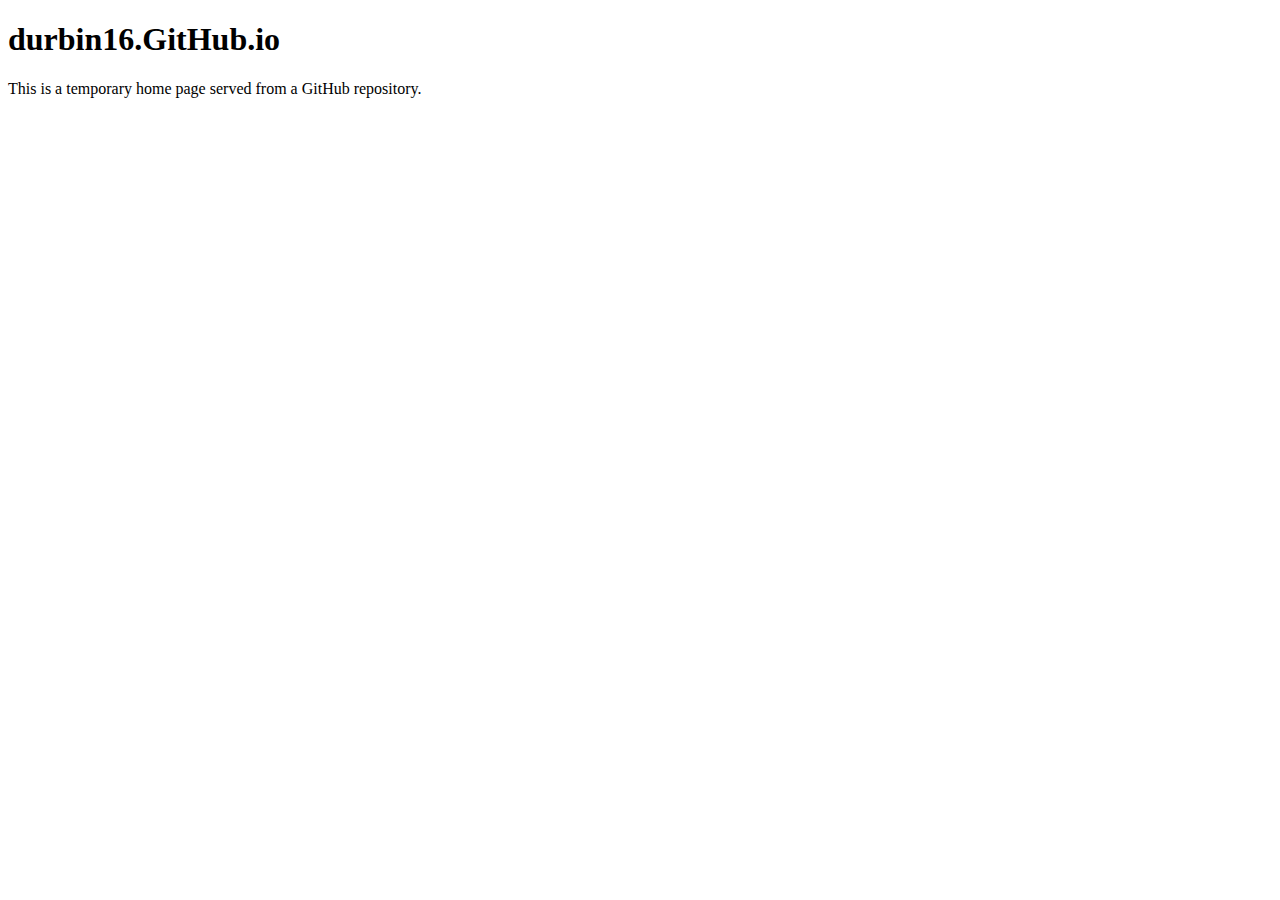
==== index1.html @ ec9c1856 "new index" ====
<!doctype html>
<html>
<head>
    <meta charset="utf-8">
    <title>Temporary Home Page</title>
    </head>
    <body>
    <h1>durbin16.GitHub.io</h1>
        <p>This is a temporary home page served from a GitHub repository.</p>
    <body>
</html>
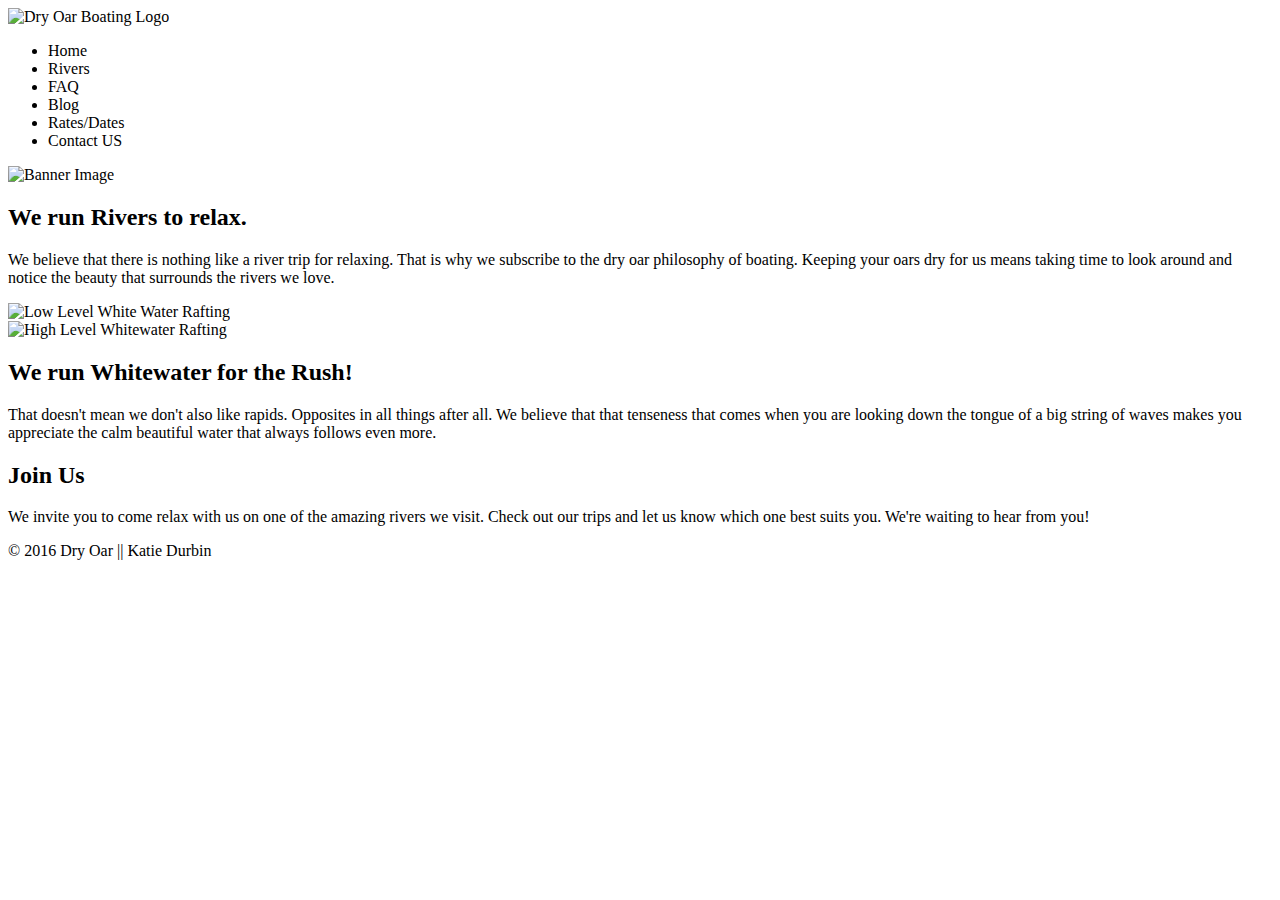
==== commit 6de871f0: "Home Page Content" ====
--- a/index1.html
+++ b/index1.html
@@ -1,12 +1,39 @@
 <!doctype html>
 <html>
 <head>
+    <title>Dry Oar Boating</title>
     <meta charset="utf-8">
-    <title>Temporary Home Page</title>
-    </head>
+</head>
     <body>
-    <h1>durbin16.GitHub.io</h1>
-        <p>This is a temporary home page served from a GitHub repository.</p>
+        <img src="http://brothert.net/dryoar/images/dryoarlogo.png" alt="Dry Oar Boating Logo" width="115" height="100">
+        
+        <ul>
+            <li>Home</li>
+            <li>Rivers</li>
+            <li>FAQ</li>
+            <li>Blog</li>
+            <li>Rates/Dates</li>
+            <li>Contact US</li>
+        </ul>
+        
+        <img src="http://brothert.net/dryoar/images/littlecolorado-wide.jpg" alt="Banner Image" width="940" height="250">
+        
+        <h2>We run Rivers to relax.</h2>
+        
+        <p>We believe that there is nothing like a river trip for relaxing. That is why we subscribe to the dry oar philosophy of boating. Keeping your oars dry for us means taking time to look around and notice the beauty that surrounds the rivers we love.</p>
+        
+        <img src="https://pixabay.com/static/uploads/photo/2014/01/29/22/36/rafting-254657_960_720.jpg" alt="Low Level White Water Rafting" width="420" height="315"><br>
+        
+        <img src="http://brothert.net/dryoar/images/ik-rapid.jpg" alt="High Level Whitewater Rafting" width="420" height="315">
+        
+        <h2>We run Whitewater for the Rush!</h2>
+        
+        <p>That doesn't mean we don't also like rapids. Opposites in all things after all. We believe that that tenseness that comes when you are looking down the tongue of a big string of waves makes you appreciate the calm beautiful water that always follows even more.</p>
+        
+        <h2>Join Us</h2>
+        
+        <p>We invite you to come relax with us on one of the amazing rivers we visit. Check out our trips and let us know which one best suits you. We're waiting to hear from you!</p>
     <body>
-</html>
-        +        
+        <p>&copy; 2016 Dry Oar || Katie Durbin <p>
+</html>